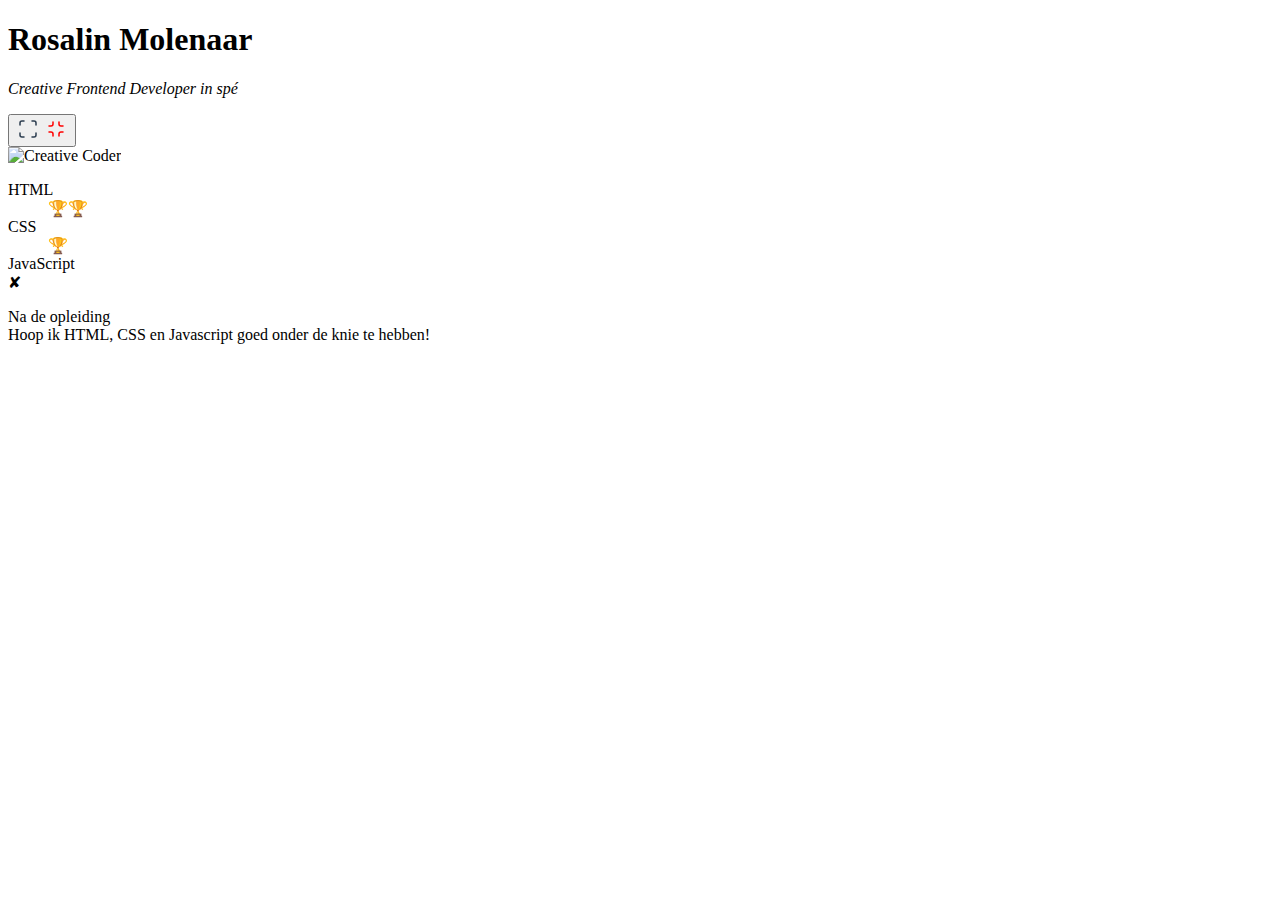
==== index.html @ a8d69e81 "Update index.html" ====
<!DOCTYPE html>
<html lang="en">
<head>
  <meta charset="UTF-8">
  <meta name="viewport" content="width=device-width, initial-scale=1.0">
  <title>FDND Visitekaartje</title>
  <link rel="stylesheet" href="./styles/style.css">
</head>
<body>

<article>
  <header>
    <h1>Rosalin Molenaar</h1>
    <p><em>Creative Frontend Developer in spé</em></p>
    <button>
      <svg xmlns="http://www.w3.org/2000/svg" width="24" height="24" viewBox="0 0 24 24" stroke-width="1.5" stroke="#2c3e50" fill="none" stroke-linecap="round" stroke-linejoin="round">
        <path stroke="none" d="M0 0h24v24H0z" fill="none"/>
        <path d="M4 8v-2a2 2 0 0 1 2 -2h2" />
        <path d="M4 16v2a2 2 0 0 0 2 2h2" />
        <path d="M16 4h2a2 2 0 0 1 2 2v2" />
        <path d="M16 20h2a2 2 0 0 0 2 -2v-2" />
      </svg>

      <svg xmlns="http://www.w3.org/2000/svg" width="24" height="24" viewBox="0 0 24 24" stroke-width="1.5" stroke="red" fill="none" stroke-linecap="round" stroke-linejoin="round">
        <path stroke="none" d="M0 0h24v24H0z" fill="none"/>
        <path d="M15 19v-2a2 2 0 0 1 2 -2h2" />
        <path d="M15 5v2a2 2 0 0 0 2 2h2" />
        <path d="M5 15h2a2 2 0 0 1 2 2v2" />
        <path d="M5 9h2a2 2 0 0 0 2 -2v-2" />
      </svg>
    </button>

  </header>
  
  <img src="assets/creative-coder.png" alt="Creative Coder">

  <dl>
    <dt>HTML</dt><dd>🏆🏆</dd>
    <dt>CSS</dt><dd>🏆</dd>
    <dt>JavaScript</dt>✘<dd></dd>
  </dl>
  
  <p>Na de opleiding <br> Hoop ik HTML, CSS en Javascript goed onder de knie te hebben!</p>
</article>

  <script src="./scripts/script.js"></script>
</body>
</html>
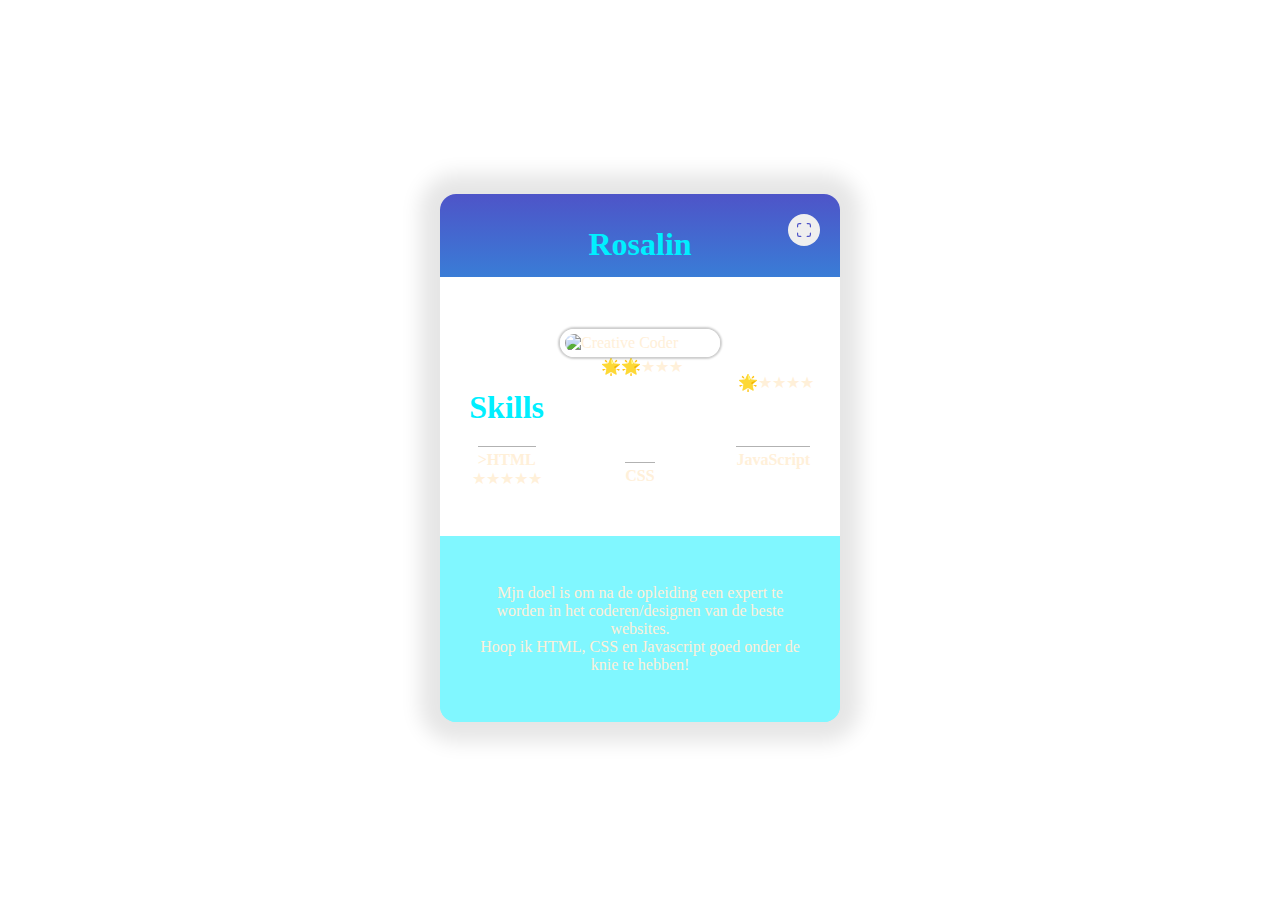
==== commit 7af915f4: "Kleuren" ====
--- a/index.html
+++ b/index.html
@@ -10,8 +10,8 @@
 
 <article>
   <header>
-    <h1>Rosalin Molenaar</h1>
-    <p><em>Creative Frontend Developer in spé</em></p>
+    <h1>Rosalin</h1>
+    <p><em>Creatieveling</em></p>
     <button>
       <svg xmlns="http://www.w3.org/2000/svg" width="24" height="24" viewBox="0 0 24 24" stroke-width="1.5" stroke="#2c3e50" fill="none" stroke-linecap="round" stroke-linejoin="round">
         <path stroke="none" d="M0 0h24v24H0z" fill="none"/>
@@ -35,12 +35,13 @@
   <img src="assets/creative-coder.png" alt="Creative Coder">
 
   <dl>
-    <dt>HTML</dt><dd>🏆🏆</dd>
-    <dt>CSS</dt><dd>🏆</dd>
-    <dt>JavaScript</dt>✘<dd></dd>
+    <h1>Skills</h1>
+    <dt></dd>>HTML</dt><dd>🌟🌟★★★</dd>
+    <dt>CSS</dt><dd>🌟★★★★</dd>
+    <dt>JavaScript</dt>★★★★★<dd></dd>
   </dl>
   
-  <p>Na de opleiding <br> Hoop ik HTML, CSS en Javascript goed onder de knie te hebben!</p>
+  <p>Mjn doel is om na de opleiding een expert te worden in het coderen/designen van de beste websites. <br> Hoop ik HTML, CSS en Javascript goed onder de knie te hebben!</p>
 </article>
 
   <script src="./scripts/script.js"></script>
--- a/styles/style.css
+++ b/styles/style.css
@@ -0,0 +1,167 @@
+* {
+  box-sizing:border-box;
+}
+
+html {
+  height:100vh;
+}
+
+body {
+  height:100vh;
+  font-family: open sans;
+  display:flex;
+  justify-content:center;
+  align-items:center;
+  color:#fff0d9;
+}
+
+article {
+  width:50vw;
+  max-width: 25em;
+  min-width:20em;
+  display:flex;
+  flex-direction:column;
+  align-items:center;
+  justify-content:flex-end;
+  background: rgb(255, 228, 217);
+  background: linear-gradient(0deg, rgba(0,239,255,1) 40%, #4e54c8 100%);
+  box-shadow:0 0 20px 20px rgba(0,0,0,.1);
+  border-radius:1rem;
+  position: relative;
+  transition:.25s;
+}
+
+header {
+  display:flex;
+  flex-direction:column;
+  justify-content:center;
+  align-items:center;
+  justify-content:flex-end;
+  
+}
+
+h1 {
+  margin:2rem 0 1rem;
+  color: rgba(0,239,255,1);
+}
+
+button {
+  border:none;
+  position: absolute;
+  right:1rem;
+  top:1rem;
+  width:2.5rem;
+  height:2.5rem;
+  transform: scale(.8);
+  background: rgba(255, 228, 217));
+  border-radius:50%;
+  padding:.25rem;
+  transition:.25s;
+}
+button:focus {
+  outline:none;
+  background:#ffa08f;
+}
+button:focus svg {
+  stroke: rgb(252, 184, 160);
+}
+
+svg {
+  stroke: #4e54c8;
+  position: absolute;
+  top:calc(1.25rem - 12px);
+  left:calc(1.25rem - 12px);
+  transition-delay: .25s;
+}
+button svg:nth-of-type(2) {
+  opacity:0;
+  transition-delay: 0ms;
+}
+
+img {
+  width:10em;
+  border-radius:10em;
+  border:5px solid #fff;
+  box-shadow:0 0 2px 2px rgba(0,0,0,.2);
+  position:relative;
+  top:2rem;
+  transition:.25s .15s;
+}
+
+dl {
+  width:100%;
+  background: rgb(255,255,255);
+  
+  display:grid;
+  grid-template-columns: 1fr 1fr 1fr;
+  grid-template-areas:
+    "html-dd css-dd js-dd"
+    "html-dt css-dt js-dt"
+    ;
+  justify-items:center;
+  align-items:start;
+  padding:5rem 0 3rem;
+  margin-top: -3rem;
+  margin-bottom: 0;
+  text-align: center;
+}
+
+dt{
+  font-weight: bold;
+  border-top: 1px solid rgba(0,0,0,0.3);
+  padding-top: .25rem;
+  margin-top: .25rem;
+}
+dt:nth-of-type(1){ grid-area: html-dt; }
+dt:nth-of-type(2){ grid-area: css-dt; transform: translateY(1rem);}
+dt:nth-of-type(3){ grid-area: js-dt; }
+
+dd {
+  margin:0;
+  padding-left:.3rem;
+  transition:.25s .3s;
+}
+dd:nth-of-type(2){  
+  transform: translateY(1rem);
+}
+
+p { 
+  margin:0
+}
+
+article > p {
+  padding:3rem 2rem;
+  margin-top: 0;
+  background:rgba(255,255,255, 0.5);
+  text-align:center;
+  border-radius: 0 0 1rem 1rem;
+  width:100%;
+}
+
+/* expand content */
+body.expand {
+  font-size:1.15em;
+}
+
+body.expand article {
+  width:60vw;
+  max-width: 60vw;
+}
+
+body.expand button svg:first-of-type {
+  opacity:0;
+  transition-delay: 0ms;
+}
+
+body.expand button svg:nth-of-type(2) {
+  opacity:1;
+  transition-delay:.25s;
+}
+
+body.expand dd {
+  font-size: 1.75em;
+}
+
+body.expand img {
+  width:15em;
+}
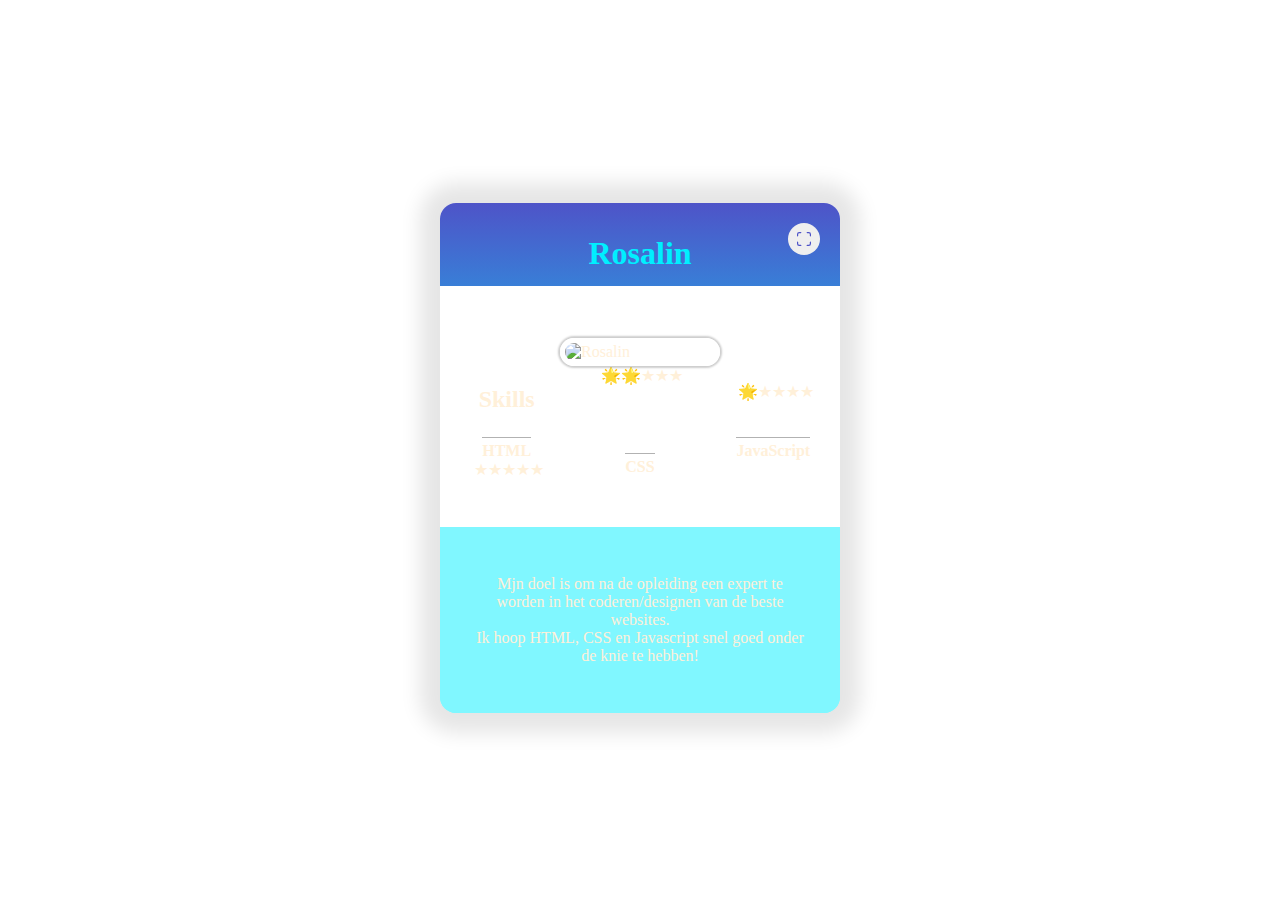
==== commit 224c2778: "Update index.html" ====
--- a/index.html
+++ b/index.html
@@ -11,7 +11,7 @@
 <article>
   <header>
     <h1>Rosalin</h1>
-    <p><em>Creatieveling</em></p>
+    <p><strong>Creatieveling | 23yo | Dordrecht</strong></p>
     <button>
       <svg xmlns="http://www.w3.org/2000/svg" width="24" height="24" viewBox="0 0 24 24" stroke-width="1.5" stroke="#2c3e50" fill="none" stroke-linecap="round" stroke-linejoin="round">
         <path stroke="none" d="M0 0h24v24H0z" fill="none"/>
@@ -32,16 +32,16 @@
 
   </header>
   
-  <img src="assets/creative-coder.png" alt="Creative Coder">
+  <img src="assets/RosalinFDND.JPG" alt="Rosalin">
 
   <dl>
-    <h1>Skills</h1>
-    <dt></dd>>HTML</dt><dd>🌟🌟★★★</dd>
+    <h2>Skills</h2>
+    <dt>HTML</dt><dd>🌟🌟★★★</dd>
     <dt>CSS</dt><dd>🌟★★★★</dd>
-    <dt>JavaScript</dt>★★★★★<dd></dd>
+    <dt>JavaScript</dt><dd>★★★★★</dd>
   </dl>
   
-  <p>Mjn doel is om na de opleiding een expert te worden in het coderen/designen van de beste websites. <br> Hoop ik HTML, CSS en Javascript goed onder de knie te hebben!</p>
+  <p>Mjn doel is om na de opleiding een expert te worden in het coderen/designen van de beste websites. <br> Ik hoop HTML, CSS en Javascript snel goed onder de knie te hebben!</p>
 </article>
 
   <script src="./scripts/script.js"></script>
